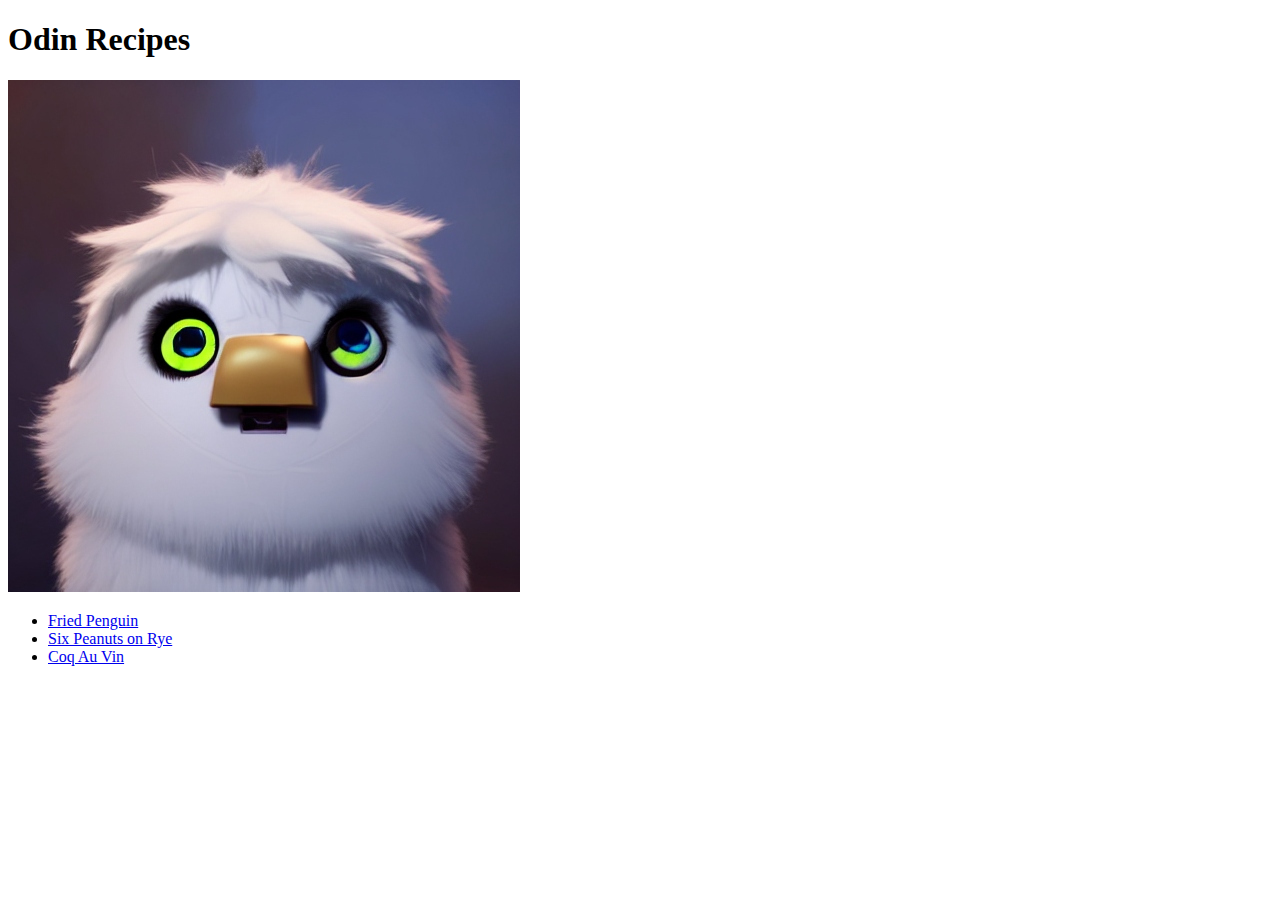
==== index.html @ c73895c9 "Create recipe list main page" ====
<!DOCTYPE html>
<html lang="en">
<head>
    <meta charset="UTF-8">
    <meta name="viewport" content="width=device-width, initial-scale=1.0">
    <title>Odin Recipes</title>
</head>
<body>
    <h1>Odin Recipes</h1>
    <img src="./images/odin_recipes.jpg" alt="Odin Recipes">
    <ul>
        <li><a href="./recipes/fried_penguin.html">Fried Penguin</a></li>
        <li><a href="./recipes/six_peanuts_on_rye.html">Six Peanuts on Rye</a></li>
        <li><a href="./recipes/coq_au_vin.html">Coq Au Vin</a></li>
    </ul>
</body>
</html>
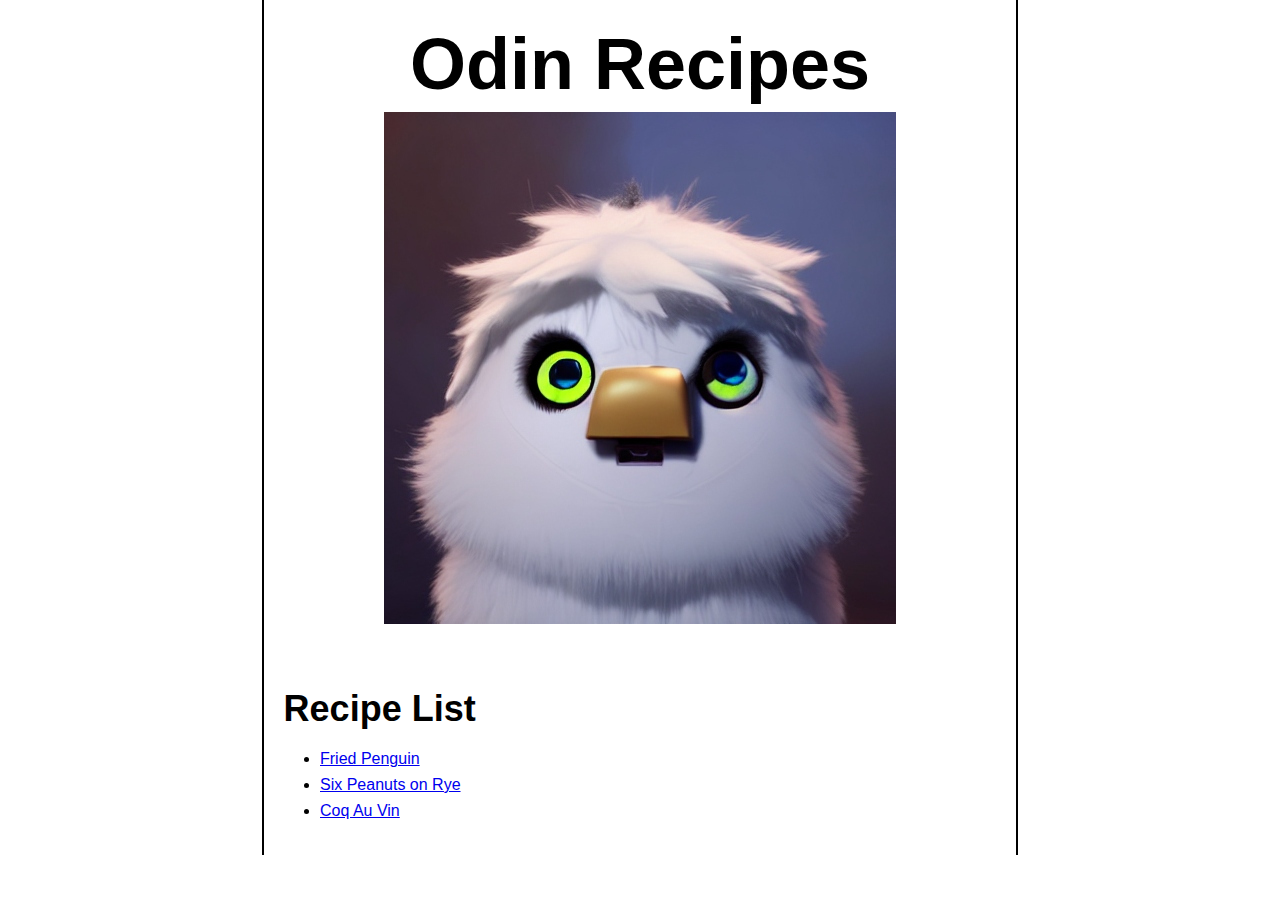
==== commit 7f6e3d75: "Styling elements" ====
--- a/index.html
+++ b/index.html
@@ -3,11 +3,13 @@
 <head>
     <meta charset="UTF-8">
     <meta name="viewport" content="width=device-width, initial-scale=1.0">
+    <link rel="stylesheet" href="./style.css">
     <title>Odin Recipes</title>
 </head>
 <body>
     <h1>Odin Recipes</h1>
     <img src="./images/odin_recipes.jpg" alt="Odin Recipes">
+    <h2>Recipe List</h2>
     <ul>
         <li><a href="./recipes/fried_penguin.html">Fried Penguin</a></li>
         <li><a href="./recipes/six_peanuts_on_rye.html">Six Peanuts on Rye</a></li>
--- a/style.css
+++ b/style.css
@@ -0,0 +1,32 @@
+body{
+    width:720px;
+    margin:auto;
+    border-right:2px solid;
+    border-left:2px solid;
+    padding:1em;
+    font-family:'Lucida Sans', 'Lucida Sans Regular', 'Lucida Grande', 'Lucida Sans Unicode', Geneva, Verdana, sans-serif;
+}
+img {
+    margin:auto;
+    display:block;
+    margin-bottom:4em
+}
+h1, h2 {
+    font-family: 'Gill Sans', 'Gill Sans MT', Calibri, 'Trebuchet MS', sans-serif;
+    margin: .1em
+}
+h1 {
+    font-size:72px;
+    text-align:center;
+}
+h2 {
+    font-size:36px;
+}
+li {
+    font-size:16px;
+    line-height:1.6em;
+}
+
+ol li {
+    padding-bottom:1em;
+}